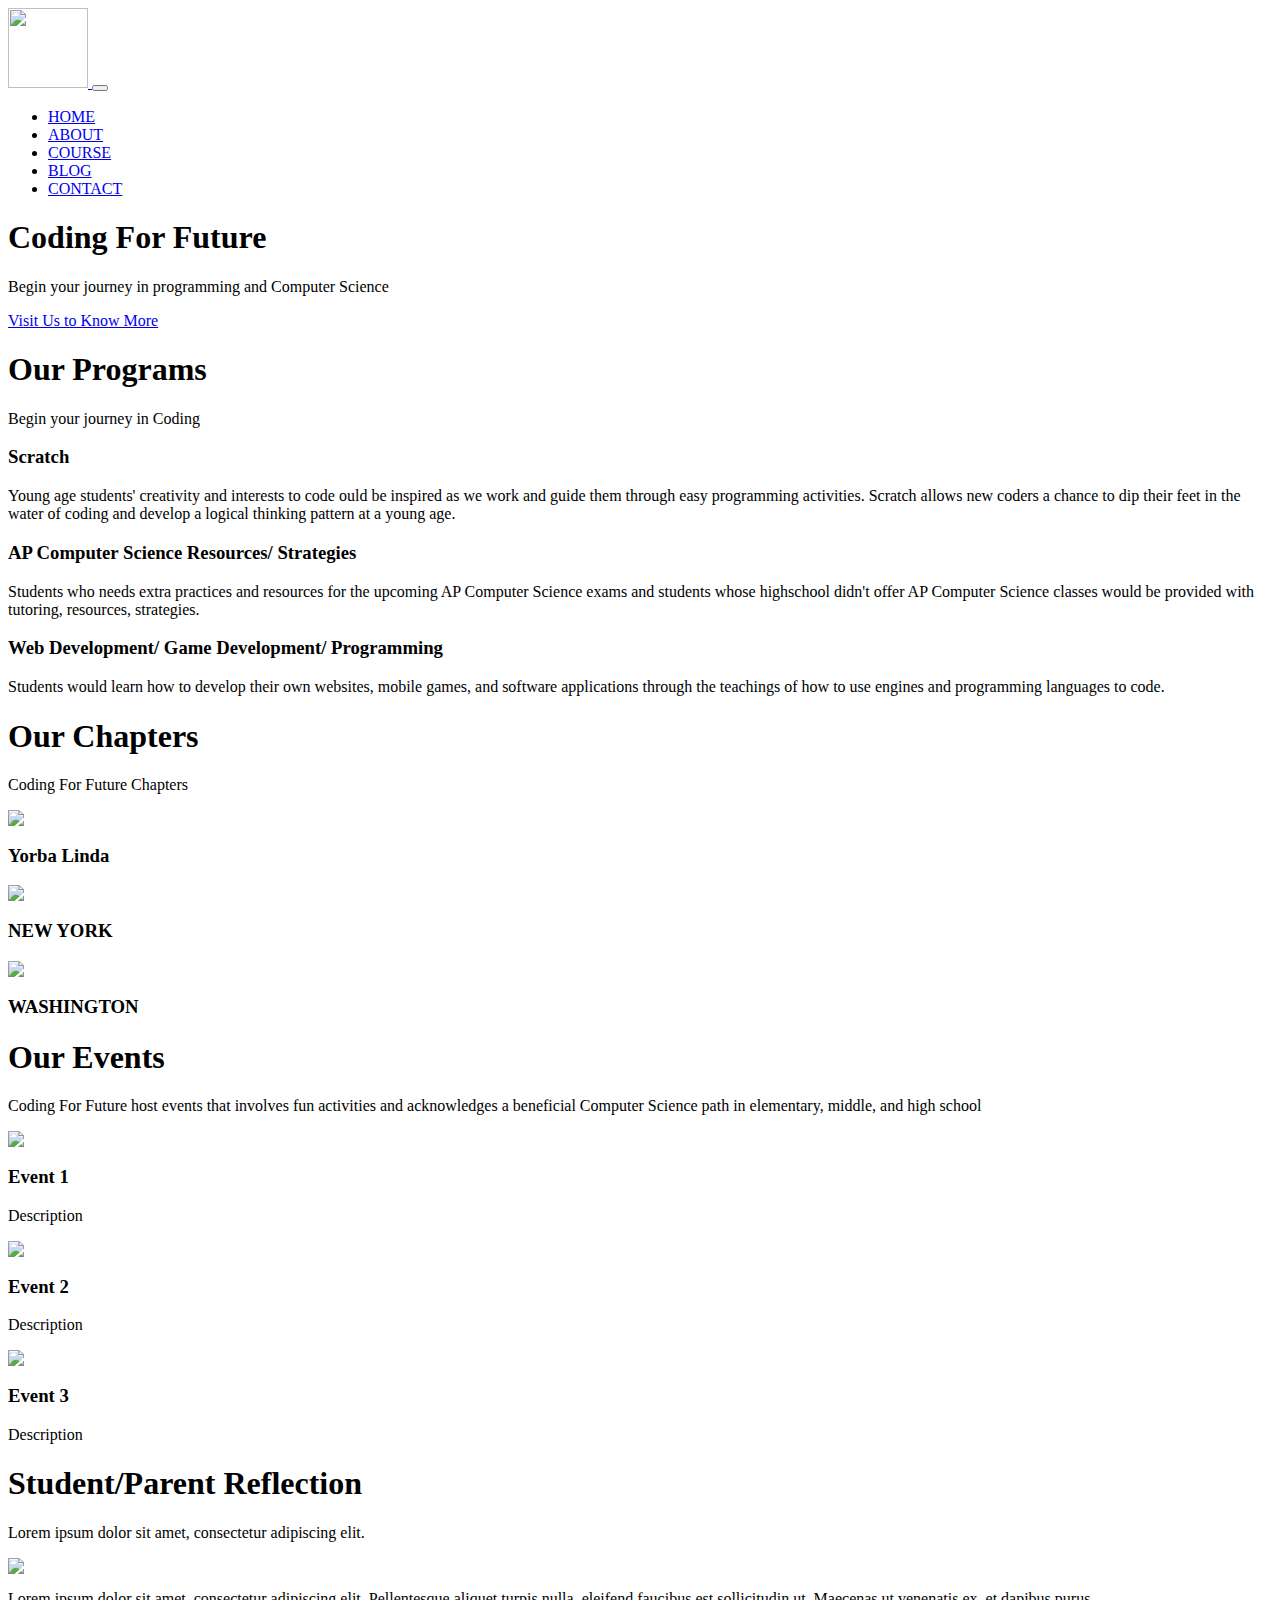
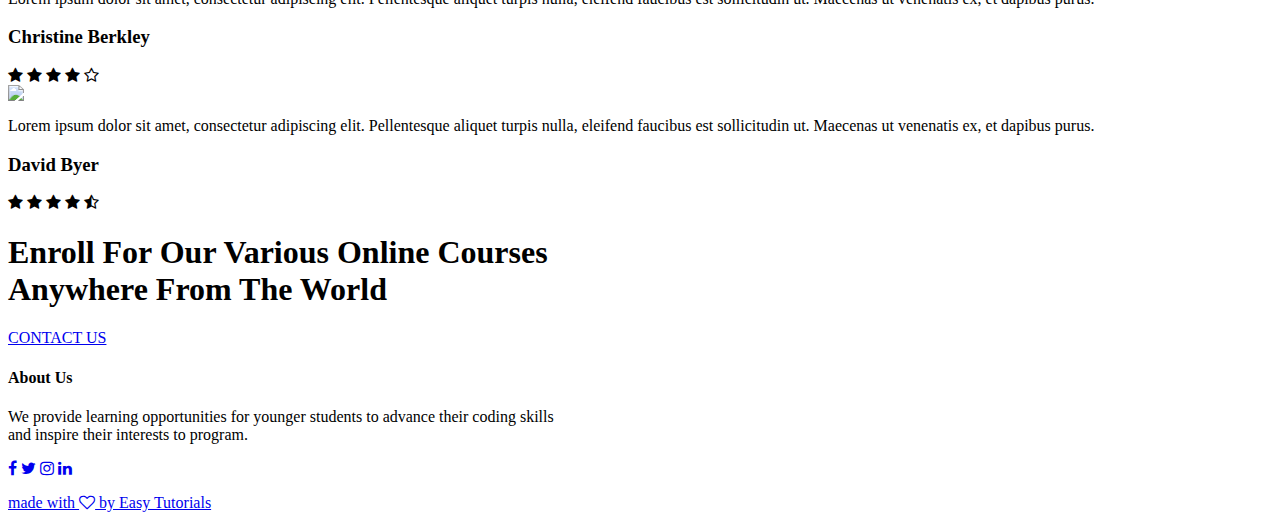
==== index.html @ 21a18686 "Update index.html" ====
<html>
<head>
    <meta content="width=device-width, initial-scale=1.0" name="viewport">
    <title>Coding For Future Main Page</title>
    <link href="../css/style.css" rel="stylesheet">
    <link href="https://fonts.googleapis.com/css?family=Poppins:100,200,300,400,600,700&display=swap" rel="stylesheet">
    <link href="https://stackpath.bootstrapcdn.com/font-awesome/4.7.0/css/font-awesome.min.css" rel="stylesheet">
    <link crossorigin="anonymous" href="https://cdn.jsdelivr.net/npm/bootstrap@5.3.0-alpha1/dist/css/bootstrap.min.css"
          integrity="sha384-GLhlTQ8iRABdZLl6O3oVMWSktQOp6b7In1Zl3/Jr59b6EGGoI1aFkw7cmDA6j6gD" rel="stylesheet">
</head>
<header>
    <div class="container-fluid">
        <nav class="navbar navbar-expand-md px-3 fixed-top bg-light">
            <a class="navbar-brand" href="index.html">
                <img class="img-fluid" src="../images/logo.png" style="width: 5rem;">
            </a>
            <button class="navbar-toggler navbar-light" data-bs-target="#main-navigation" data-bs-toggle="collapse"
                    type="button">
                <span class="navbar-toggler-icon "></span>
            </button>
            <div class="collapse navbar-collapse" id="main-navigation">
                <ul class="navbar-nav ms-auto">
                    <li class="nav-item px-3"><a class="nav-link" href="index.html">HOME</a></li>
                    <li class="nav-item px-3"><a class="nav-link" href="about.html">ABOUT</a></li>
                    <li class="nav-item px-3"><a class="nav-link" href="course.html">COURSE</a></li>
                    <li class="nav-item px-3"><a class="nav-link" href="blog.html">BLOG</a></li>
                    <li class="nav-item px-3"><a class="nav-link" href="contact.html">CONTACT</a></li>
                </ul>
            </div>
        </nav>
    </div>
</header>
<header class="masthead" id="mainmast">
    <div class="container-fluid h-100 bg-transparent text-light">
        <div class="row h-100 align-items-center">
            <div class="col text-center">
                <h1>Coding For Future</h1>
                <p class="lead text-light">Begin your journey in programming and Computer Science</p>
                <a class="hero-btn" href="contact.html">Visit Us to Know More</a>
            </div>
        </div>
        <a class="row down-arrow align-items-center" href="#about"></a>
    </div>
</header>
<body>

<!---------- course ----------->

<section class="course">
    <h1>Our Programs</h1>
    <p>Begin your journey in Coding</p>
    <div class="container-fluid">
        <div class="row g-4">
            <div class="col-12 col-md-4 p-4 course-col rounded">
                <h3>Scratch</h3>
                <p>Young age students' creativity and interests to code ould be inspired as we work and guide them
                    through
                    easy programming activities. Scratch allows new coders a chance to dip their feet in the water of
                    coding
                    and develop a logical thinking pattern at a young age.</p>
            </div>
            <div class="col-12 col-md-4 p-4 course-col rounded">
                <h3>AP Computer Science Resources/ Strategies</h3>
                <p>Students who needs extra practices and resources for the upcoming AP Computer Science exams and
                    students
                    whose highschool didn't offer AP Computer Science classes would be provided with tutoring,
                    resources,
                    strategies. </p>
            </div>
            <div class="col-12 col-md-4 p-4 course-col rounded">
                <h3>Web Development/ Game Development/ Programming</h3>
                <p>Students would learn how to develop their own websites, mobile games, and software applications
                    through
                    the teachings of how to use engines and programming languages to code. </p>
            </div>
        </div>
    </div>
</section>

<!---------- campus ---------->

<section class="campus">
    <h1>Our Chapters</h1>
    <p>Coding For Future Chapters</p>
    <div class="row">
        <div class="campus-col">
            <img src="../images/YorbaLinda.jpg">
            <div class="layer">
                <h3>Yorba Linda</h3>
            </div>
        </div>
        <div class="campus-col">
            <img src="../images/newyork.png">
            <div class="layer">
                <h3>NEW YORK</h3>
            </div>
        </div>
        <div class="campus-col">
            <img src="../images/washington.png">
            <div class="layer">
                <h3>WASHINGTON</h3>
            </div>
        </div>

    </div>
</section>

<!---------- Facilities ---------->

<section class="facility">
    <h1>Our Events</h1>
    <p>Coding For Future host events that involves fun activities and acknowledges a beneficial Computer Science path in
        elementary, middle, and high school </p>
    <div class="row">
        <div class="facility-col">
            <img src="../images/library.png">
            <h3>Event 1</h3>
            <p>Description</p>
        </div>
        <div class="facility-col">
            <img src="../images/basketball.png">
            <h3>Event 2</h3>
            <p>Description</p>
        </div>
        <div class="facility-col">
            <img src="../images/cafeteria.png">
            <h3>Event 3</h3>
            <p>Description</p>
        </div>
    </div>
</section>


<!---------- testimonials ---------->

<section class="testimonials">
    <h1>Student/Parent Reflection</h1>
    <p>Lorem ipsum dolor sit amet, consectetur adipiscing elit.</p>
    <div class="row">
        <div class="testimonial-col">
            <img src="../images/user1.jpg">
            <div>
                <p>Lorem ipsum dolor sit amet, consectetur adipiscing elit. Pellentesque aliquet turpis nulla, eleifend
                    faucibus est sollicitudin ut. Maecenas ut venenatis ex, et dapibus purus.</p>
                <h3>Christine Berkley</h3>
                <i class="fa fa-star"></i>
                <i class="fa fa-star"></i>
                <i class="fa fa-star"></i>
                <i class="fa fa-star"></i>
                <i class="fa fa-star-o"></i>
            </div>
        </div>
        <div class="testimonial-col">
            <img src="../images/user2.jpg">
            <div>
                <p>Lorem ipsum dolor sit amet, consectetur adipiscing elit. Pellentesque aliquet turpis nulla, eleifend
                    faucibus est sollicitudin ut. Maecenas ut venenatis ex, et dapibus purus.</p>
                <h3>David Byer</h3>
                <i class="fa fa-star"></i>
                <i class="fa fa-star"></i>
                <i class="fa fa-star"></i>
                <i class="fa fa-star"></i>
                <i class="fa fa-star-half-o"></i>
            </div>
        </div>

    </div>
</section>

<!------ Call To Action ------>

<section class="cta">

    <h1>Enroll For Our Various Online Courses<br>Anywhere From The World</h1>
    <a class="hero-btn" href="contact.html">CONTACT US</a>

</section>

<!-------- footer ---------->

<section class="footer">
    <h4>About Us</h4>
    <p>We provide learning opportunities for younger students to advance their coding skills<br> and inspire their
        interests to program.</p>
    <div class="icons">
        <a href="https://www.youtube.com/c/EasyTutorialsVideo?sub_confirmation=1"><i class="fa fa-facebook"></i></a>
        <a href="https://www.youtube.com/c/EasyTutorialsVideo?sub_confirmation=1"><i class="fa fa-twitter"></i></a>
        <a href="https://www.youtube.com/c/EasyTutorialsVideo?sub_confirmation=1"><i class="fa fa-instagram"></i></a>
        <a href="https://www.youtube.com/c/EasyTutorialsVideo?sub_confirmation=1"><i class="fa fa-linkedin"></i></a>

    </div>
    <a class="footer-link" href="https://www.youtube.com/c/EasyTutorialsVideo?sub_confirmation=1"><p>made with <i
            class="fa fa-heart-o"></i> by Easy Tutorials</p></a>
</section>


<!----JavaScript for toggle menu---->
<script>
    var navLinks = document.getElementById("navLinks");

    function showMenu() {
        navLinks.style.right = "0";
    }

    function hideMenu() {
        navLinks.style.right = "-200px";
    }
</script>

</body>
</html>
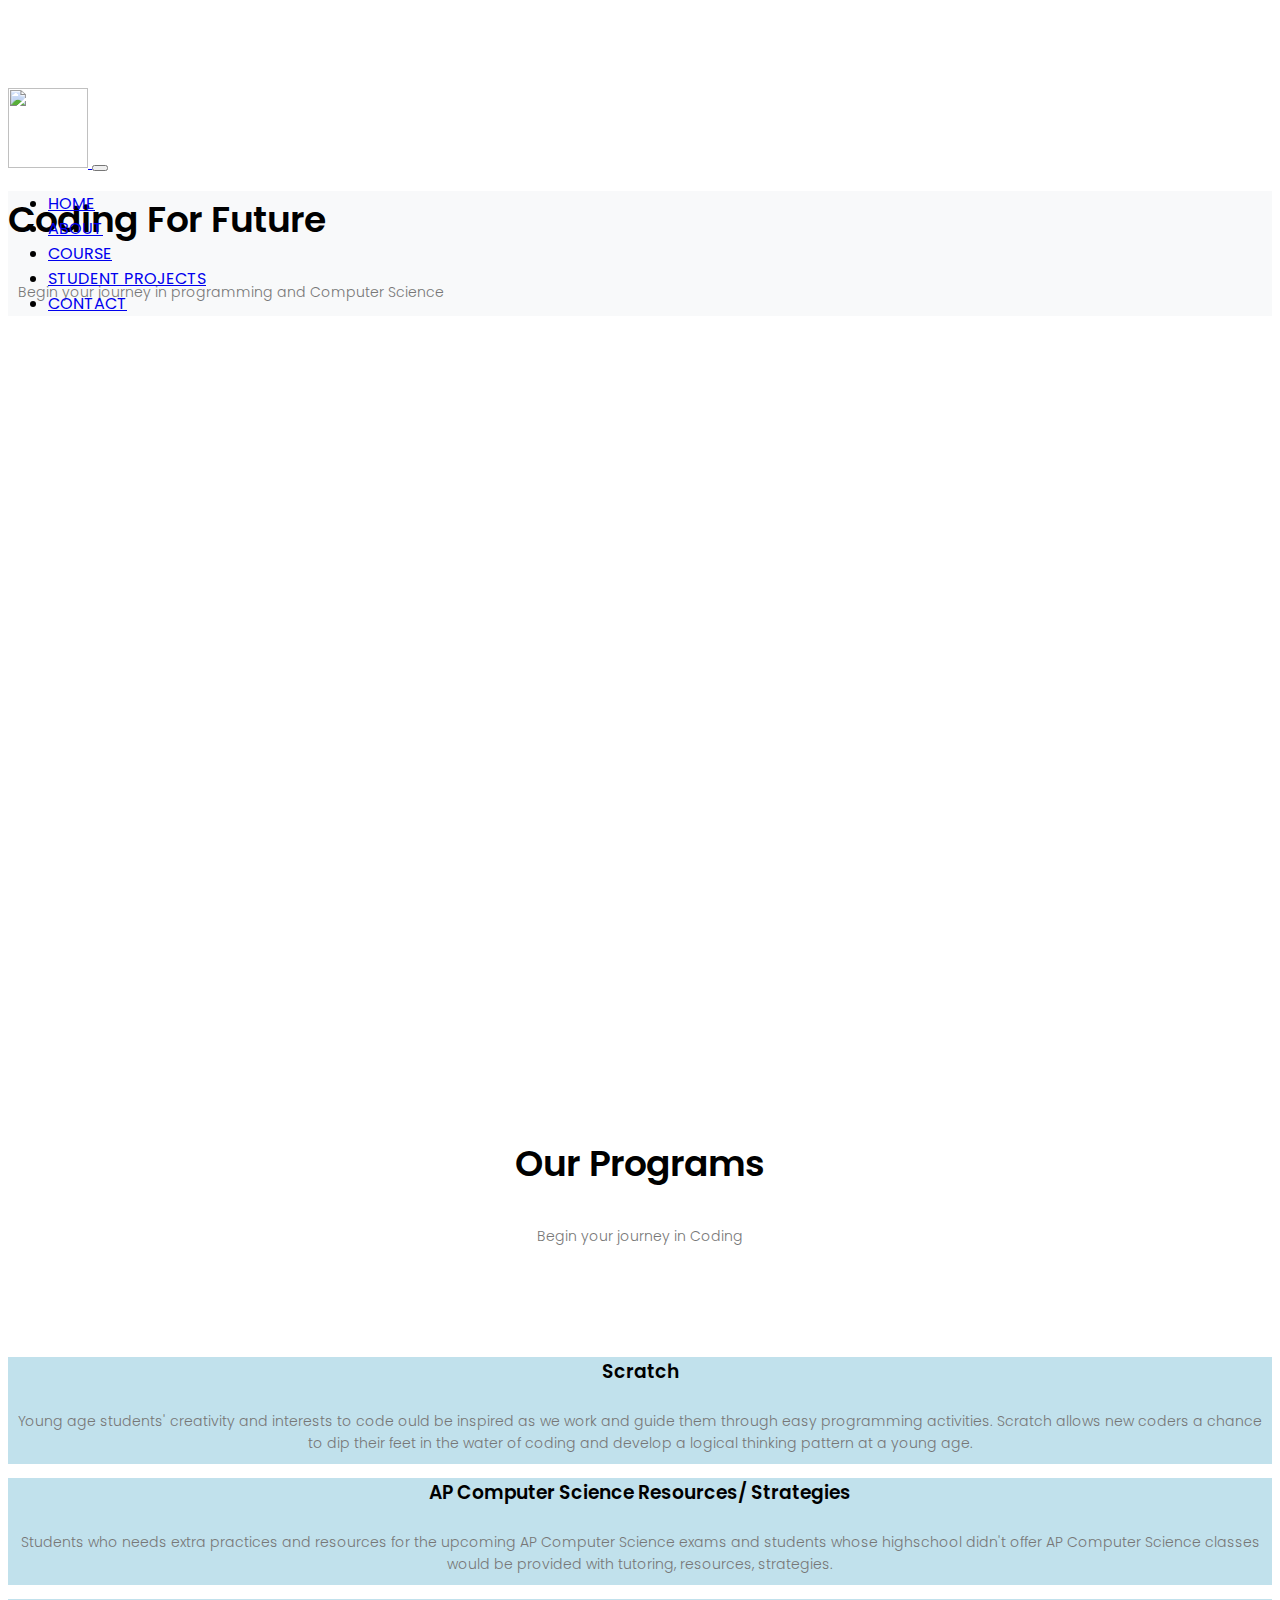
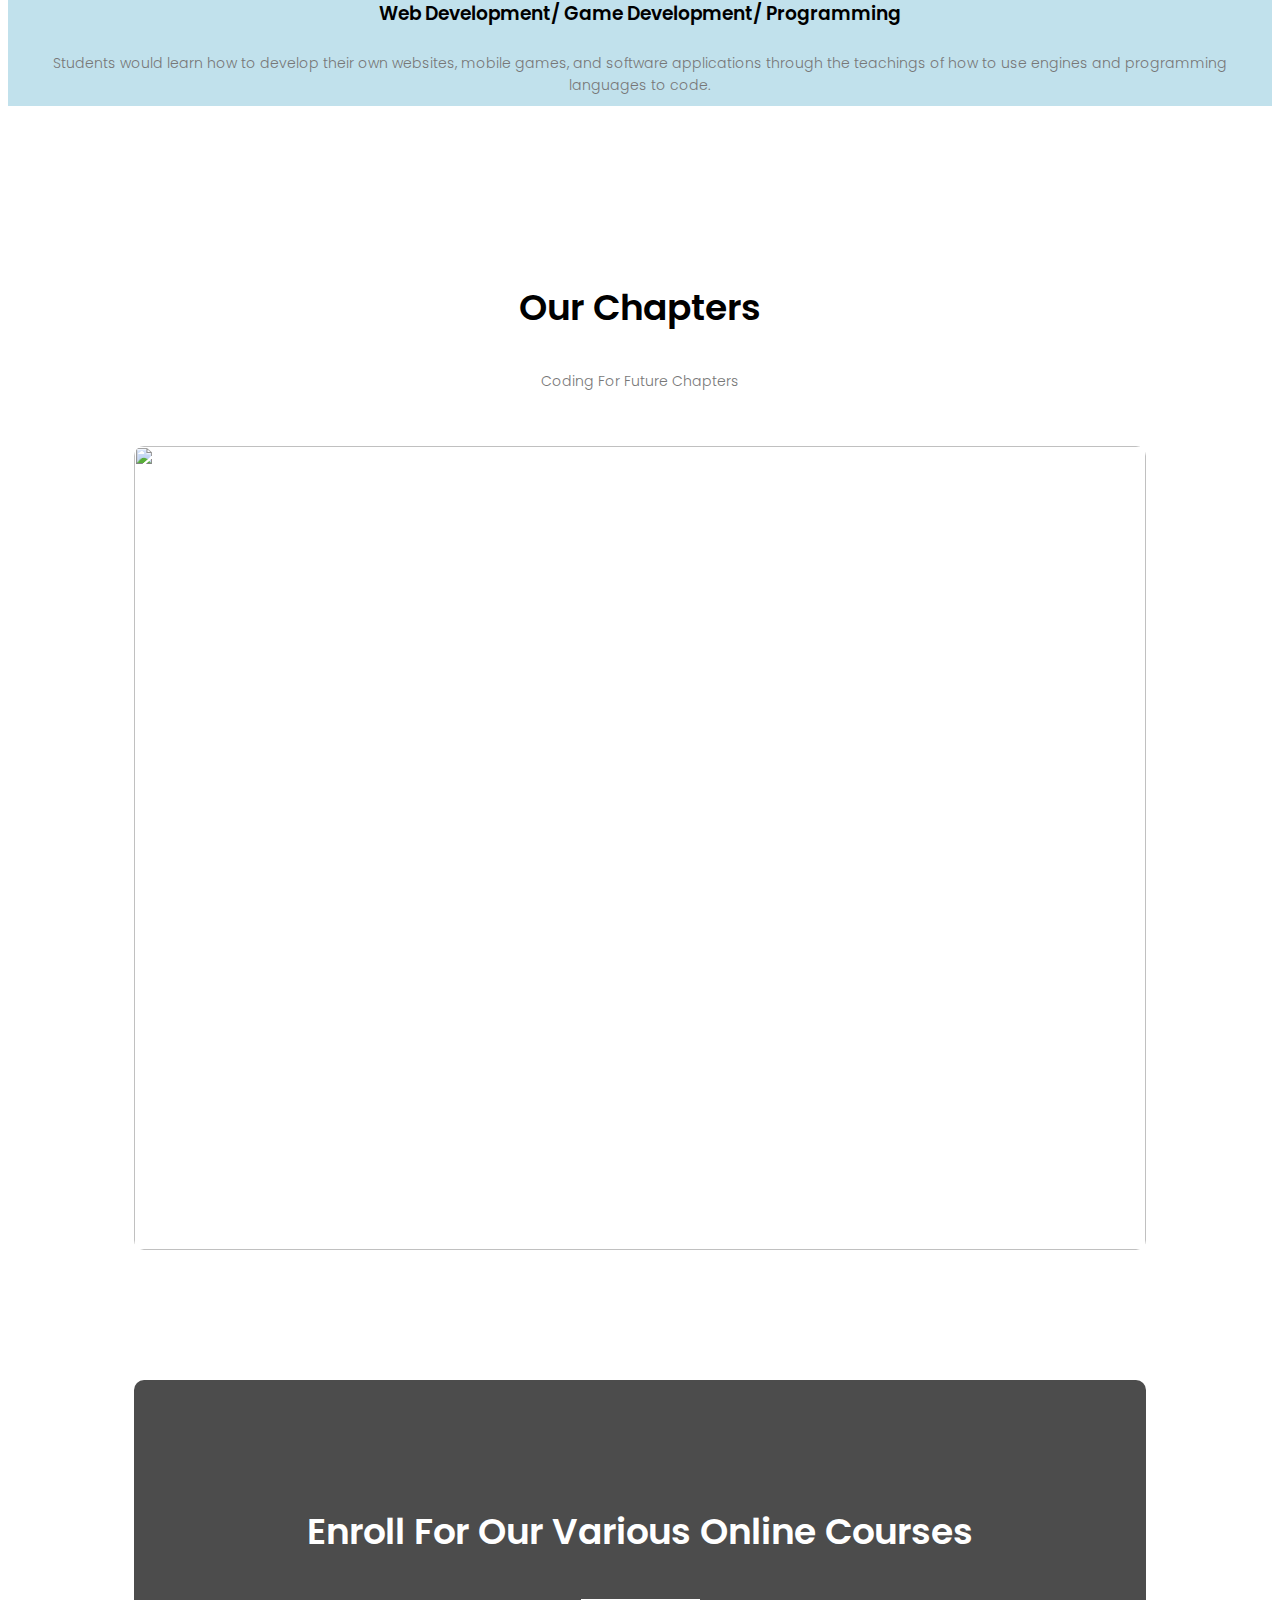
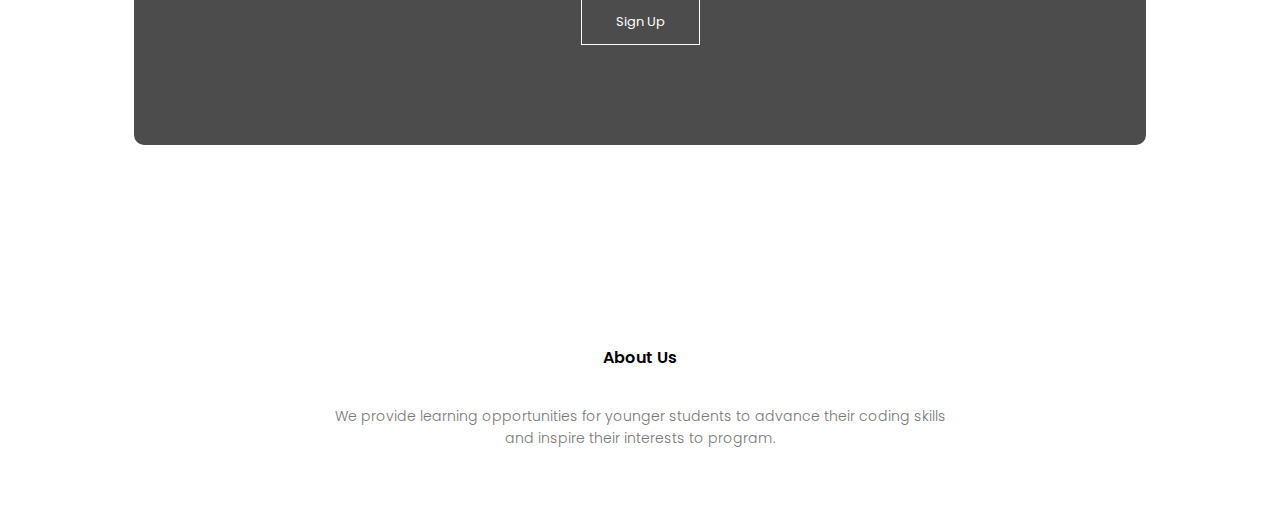
==== commit c522fcdc: "Fixed a few key issues, still couldn't fix course columns gap not working" ====
--- a/index.html
+++ b/index.html
@@ -1,8 +1,8 @@
 <html>
 <head>
     <meta content="width=device-width, initial-scale=1.0" name="viewport">
-    <title>Coding For Future Main Page</title>
-    <link href="../css/style.css" rel="stylesheet">
+    <title>Coding For Future - Main Page</title>
+    <link href="css/style.css" rel="stylesheet">
     <link href="https://fonts.googleapis.com/css?family=Poppins:100,200,300,400,600,700&display=swap" rel="stylesheet">
     <link href="https://stackpath.bootstrapcdn.com/font-awesome/4.7.0/css/font-awesome.min.css" rel="stylesheet">
     <link crossorigin="anonymous" href="https://cdn.jsdelivr.net/npm/bootstrap@5.3.0-alpha1/dist/css/bootstrap.min.css"
@@ -23,7 +23,7 @@
                     <li class="nav-item px-3"><a class="nav-link" href="index.html">HOME</a></li>
                     <li class="nav-item px-3"><a class="nav-link" href="about.html">ABOUT</a></li>
                     <li class="nav-item px-3"><a class="nav-link" href="course.html">COURSE</a></li>
-                    <li class="nav-item px-3"><a class="nav-link" href="blog.html">BLOG</a></li>
+                    <li class="nav-item px-3"><a class="nav-link" href="projects.html">STUDENT PROJECTS</a></li>
                     <li class="nav-item px-3"><a class="nav-link" href="contact.html">CONTACT</a></li>
                 </ul>
             </div>
@@ -49,7 +49,7 @@
 <section class="course">
     <h1>Our Programs</h1>
     <p>Begin your journey in Coding</p>
-    <div class="container-fluid">
+    <div class="container">
         <div class="row g-4">
             <div class="col-12 col-md-4 p-4 course-col rounded">
                 <h3>Scratch</h3>
@@ -84,22 +84,17 @@
     <p>Coding For Future Chapters</p>
     <div class="row">
         <div class="campus-col">
+
+
+        </div>
+        <div class="campus-col">
             <img src="../images/YorbaLinda.jpg">
             <div class="layer">
                 <h3>Yorba Linda</h3>
             </div>
         </div>
         <div class="campus-col">
-            <img src="../images/newyork.png">
-            <div class="layer">
-                <h3>NEW YORK</h3>
-            </div>
-        </div>
-        <div class="campus-col">
-            <img src="../images/washington.png">
-            <div class="layer">
-                <h3>WASHINGTON</h3>
-            </div>
+
         </div>
 
     </div>
@@ -107,90 +102,32 @@
 
 <!---------- Facilities ---------->
 
-<section class="facility">
-    <h1>Our Events</h1>
-    <p>Coding For Future host events that involves fun activities and acknowledges a beneficial Computer Science path in
-        elementary, middle, and high school </p>
-    <div class="row">
-        <div class="facility-col">
-            <img src="../images/library.png">
-            <h3>Event 1</h3>
-            <p>Description</p>
-        </div>
-        <div class="facility-col">
-            <img src="../images/basketball.png">
-            <h3>Event 2</h3>
-            <p>Description</p>
-        </div>
-        <div class="facility-col">
-            <img src="../images/cafeteria.png">
-            <h3>Event 3</h3>
-            <p>Description</p>
-        </div>
-    </div>
-</section>
-
-
-<!---------- testimonials ---------->
-
-<section class="testimonials">
-    <h1>Student/Parent Reflection</h1>
-    <p>Lorem ipsum dolor sit amet, consectetur adipiscing elit.</p>
-    <div class="row">
-        <div class="testimonial-col">
-            <img src="../images/user1.jpg">
-            <div>
-                <p>Lorem ipsum dolor sit amet, consectetur adipiscing elit. Pellentesque aliquet turpis nulla, eleifend
-                    faucibus est sollicitudin ut. Maecenas ut venenatis ex, et dapibus purus.</p>
-                <h3>Christine Berkley</h3>
-                <i class="fa fa-star"></i>
-                <i class="fa fa-star"></i>
-                <i class="fa fa-star"></i>
-                <i class="fa fa-star"></i>
-                <i class="fa fa-star-o"></i>
-            </div>
-        </div>
-        <div class="testimonial-col">
-            <img src="../images/user2.jpg">
-            <div>
-                <p>Lorem ipsum dolor sit amet, consectetur adipiscing elit. Pellentesque aliquet turpis nulla, eleifend
-                    faucibus est sollicitudin ut. Maecenas ut venenatis ex, et dapibus purus.</p>
-                <h3>David Byer</h3>
-                <i class="fa fa-star"></i>
-                <i class="fa fa-star"></i>
-                <i class="fa fa-star"></i>
-                <i class="fa fa-star"></i>
-                <i class="fa fa-star-half-o"></i>
-            </div>
-        </div>
-
-    </div>
-</section>
 
 <!------ Call To Action ------>
 
 <section class="cta">
 
-    <h1>Enroll For Our Various Online Courses<br>Anywhere From The World</h1>
-    <a class="hero-btn" href="contact.html">CONTACT US</a>
+    <h1>Enroll For Our Various Online Courses</h1>
+    <a class="hero-btn" href="course.html">Sign Up</a>
 
 </section>
 
 <!-------- footer ---------->
 
 <section class="footer">
-    <h4>About Us</h4>
+    <h4><br><br>About Us</h4>
     <p>We provide learning opportunities for younger students to advance their coding skills<br> and inspire their
         interests to program.</p>
     <div class="icons">
-        <a href="https://www.youtube.com/c/EasyTutorialsVideo?sub_confirmation=1"><i class="fa fa-facebook"></i></a>
-        <a href="https://www.youtube.com/c/EasyTutorialsVideo?sub_confirmation=1"><i class="fa fa-twitter"></i></a>
-        <a href="https://www.youtube.com/c/EasyTutorialsVideo?sub_confirmation=1"><i class="fa fa-instagram"></i></a>
-        <a href="https://www.youtube.com/c/EasyTutorialsVideo?sub_confirmation=1"><i class="fa fa-linkedin"></i></a>
+        <a href="https://instagram.com/coding_for_future?igshid=YmMyMTA2M2Y=" target="_blank">
+            <ion-icon name="logo-instagram"></ion-icon>
+        </a>
+        <a href="https://www.linkedin.com/in/coding-for-future-2b9b69263/" target="_blank">
+            <ion-icon name="logo-linkedin"></ion-icon>
+        </a>
+    </div>
 
-    </div>
-    <a class="footer-link" href="https://www.youtube.com/c/EasyTutorialsVideo?sub_confirmation=1"><p>made with <i
-            class="fa fa-heart-o"></i> by Easy Tutorials</p></a>
+
 </section>
 
 
@@ -206,6 +143,10 @@
         navLinks.style.right = "-200px";
     }
 </script>
-
+<script src="https://unpkg.com/ionicons@5.5.2/dist/ionicons/ionicons.esm.js" type="module"></script>
+<script nomodule src="https://unpkg.com/ionicons@5.5.2/dist/ionicons/ionicons.js"></script>
+<script crossorigin="anonymous"
+        integrity="sha384-w76AqPfDkMBDXo30jS1Sgez6pr3x5MlQ1ZAGC+nuZB+EYdgRZgiwxhTBTkF7CXvN"
+        src="https://cdn.jsdelivr.net/npm/bootstrap@5.3.0-alpha1/dist/js/bootstrap.bundle.min.js"></script>
 </body>
 </html>
--- a/css/style.css
+++ b/css/style.css
@@ -0,0 +1,821 @@
+@import url('https://fonts.googleapis.com/css2?family=Poppins:wght@200;300;400;500;600&display=swap');
+
+* {
+    box-sizing: border-box;
+    font-family: 'Poppins', sans-serif;
+}
+
+.header {
+    min-height: 100vh;
+    width: 100%;
+    background-image: linear-gradient(rgba(4, 9, 30, 0.7), rgba(4, 9, 30, 0.7)), url(../images/cube.jpg);
+    background-position: center;
+    background-size: cover;
+    position: relative;
+    overflow: hidden;
+}
+
+body {
+    padding-top: 5rem;
+}
+
+.navbar {
+    height: 5rem;
+}
+
+.navbar-collapse {
+    background-color: #f8f9fa;
+}
+
+.navbar .navbar-nav .nav-item {
+    position: relative;
+}
+
+@media (min-width: 768px) {
+    .navbar .navbar-nav .nav-item::after {
+        position: absolute;
+        left: 0;
+        right: 0;
+        margin: auto;
+        background-color: black;
+        width: 0;
+        content: "";
+        height: 4px;
+        transition: all 0.5s ease;
+    }
+
+    .navbar .navbar-nav .nav-item:hover::after {
+        width: 70%;
+    }
+}
+
+.masthead {
+    background-image: linear-gradient(rgba(4, 9, 30, 0.7), rgba(4, 9, 30, 0.7)), url(../images/smartphone.jpg);
+    background-attachment: fixed;
+    height: 50vh;
+    background-size: cover;
+    background-position: center;
+}
+
+#mainmast {
+    background-image: url('../images/cube.jpg');
+    background-attachment: fixed;
+    height: calc(100vh - 5rem);
+    background-size: cover;
+}
+
+
+.text-box {
+    width: 90%;
+    color: #fff;
+    position: absolute;
+    top: 50%;
+    left: 50%;
+    transform: translate(-50%, -50%);
+    text-align: center;
+}
+
+.text-box h1 {
+    font-size: 62px;
+}
+
+.text-box p {
+    margin: 20px 0 40px;
+    font-size: 14px;
+    color: #fff;
+}
+
+.hero-btn {
+    display: inline-block;
+    text-decoration: none;
+    color: #fff;
+    border: 1px solid #fff;
+    padding: 12px 34px;
+    font-size: 13px;
+    background: transparent;
+    position: relative;
+    cursor: pointer;
+    transition: 1s;
+}
+
+.hero-btn:hover {
+    border: 1px solid #89CFF0;
+    background: #89CFF0;
+}
+
+
+/*@media (max-width: 700px) {*/
+/*    .nav-links ul li {*/
+/*        display: block;*/
+/*    }*/
+
+/*    .nav-links {*/
+/*        position: fixed;*/
+/*        background: #c1e1ec;*/
+/*        height: 100vh;*/
+/*        width: 200px;*/
+/*        top: 0;*/
+/*        right: -200px;*/
+/*        text-align: left;*/
+/*        z-index: 2;*/
+/*        transition: 0.5s;*/
+/*    }*/
+
+/*    .nav-links ul {*/
+/*        padding: 30px;*/
+/*    }*/
+
+/*    nav .fa {*/
+/*        display: block;*/
+/*        color: #fff;*/
+/*        margin: 10px;*/
+/*        font-size: 22px;*/
+/*        cursor: pointer;*/
+/*    }*/
+
+/*    .text-box h1 {*/
+/*        font-size: 20px;*/
+/*    }*/
+/*}*/
+
+/*---------- course --------*/
+
+.signup-button button {
+    display: flex;
+    align-items: center;
+    justify-content: center;
+    height: 45px;
+    max-width: 200px;
+    width: 100%;
+    border: none;
+    outline: none;
+    color: #fff;
+    border-radius: 5px;
+    margin: 25px 0;
+    background-color: #4070f4;
+    transition: all 0.3s linear;
+    cursor: pointer;
+}
+
+.course {
+    text-align: center;padding-top: 100px;
+}
+
+h1 {
+    font-size: 36px;
+    font-weight: 600;
+}
+
+p {
+    color: #777;
+    font-size: 14px;
+    font-weight: 300;
+    line-height: 22px;
+    padding: 10px;
+}
+
+.course-col {
+    background: #c1e1ec;
+    transition: .5s;
+}
+
+h3 {
+    text-align: center;
+    font-weight: 600;
+    margin: 10px 0;
+}
+
+.course-col:hover {
+    box-shadow: 0 0 20px 0px rgba(137, 207, 240, 1);
+
+}
+
+.signup {
+    margin-top: -100%;
+    margin-bottom: 100px auto;
+    margin-left: 100px auto;
+    margin-right: 100px auto;
+    margin: auto;
+    width: 80%;
+    background-position: center;
+    background-size: cover;
+    border-radius: 10px;
+    text-align: center;
+
+}
+
+.campus {
+    width: 80%;
+    margin: auto;
+    text-align: center;
+    padding-top: 50px;
+}
+
+.campus-col {
+    flex-basis: 32%;
+    border-radius: 10px;
+    margin-bottom: 30px;
+    position: relative;
+    overflow: hidden;
+}
+
+.campus-col img {
+    width: 100%;
+}
+
+.layer {
+    background: transparent;
+    height: 100%;
+    width: 100%;
+    top: 0;
+    left: 0;
+    position: absolute;
+    transition: .5s;
+}
+
+.layer:hover {
+    background: #c1e1ec;
+}
+
+.layer h3 {
+    width: 100%;
+    font-weight: 500;
+    color: #fff;
+    font-size: 26px;
+    bottom: 0;
+    left: 50%;
+    transform: translateX(-50%);
+    position: absolute;
+    opacity: 0;
+    transition: .5s;
+}
+
+.layer:hover h3 {
+    bottom: 49%;
+    opacity: 1;
+}
+
+/*-------------- Facilities ----------------*/
+
+.facility {
+    width: 80%;
+    margin: auto;
+    text-align: center;
+    padding-top: 100px;
+}
+
+.facility-col {
+    flex-basis: 31%;
+    border-radius: 10px;
+    margin-bottom: 5%;
+    text-align: left;
+}
+
+.facility-col img {
+    width: 100%;
+    border-radius: 10px;
+}
+
+.facility-col p {
+    padding: 0;
+}
+
+.facility-col h3 {
+    margin-top: 16px;
+    margin-bottom: 15px;
+    text-align: left;
+}
+
+/*---------------- testimonials ------------------*/
+
+.testimonials {
+    width: 80%;
+    margin: auto;
+    padding-top: 100px;
+    text-align: center;
+}
+
+.testimonial-col {
+    flex-basis: 44%;
+    border-radius: 10px;
+    margin-bottom: 5%;
+    text-align: left;
+    background: #c1e1ec;
+    padding: 25px;
+    cursor: pointer;
+    display: flex;
+}
+
+.testimonial-col img {
+    height: 40px;
+    margin-left: 5px;
+    margin-right: 30px;
+    border-radius: 50%;
+}
+
+.testimonial-col p {
+    padding: 0;
+}
+
+.testimonial-col h3 {
+    margin-top: 15px;
+    text-align: left;
+}
+
+.testimonial-col .fa {
+    color: #f44336;
+}
+
+@media (max-width: 700px) {
+    .testimonial-col img {
+        margin-left: 0px;
+        margin-right: 15px;
+    }
+}
+
+/*-------- Call To Action ----------*/
+
+
+.cta {
+    margin: 100px auto;
+    width: 80%;
+    background-image: linear-gradient(rgba(0, 0, 0, 0.7), rgba(0, 0, 0, 0.7)), url(../images/menger.jpg);
+    background-position: center;
+    background-size: cover;
+    border-radius: 10px;
+    text-align: center;
+    padding: 100px 0;
+}
+
+.cta h1 {
+    color: #fff;
+    margin-bottom: 40px;
+    padding: 0;
+}
+
+@media (max-width: 700px) {
+    .cta h1 {
+        font-size: 24px;
+    }
+}
+
+/*--------------Footer---------------*/
+
+.footer {
+    width: 100%;
+    text-align: center;
+    padding: 30px 0;
+}
+
+.footer h4 {
+    margin-bottom: 25px;
+    margin-top: 20px;
+    font-weight: 600;
+}
+
+.icons .fa {
+    color: #f44336;
+    margin: 0 13px;
+    cursor: pointer;
+    padding: 18px 0;
+}
+
+.fa-heart-o {
+    color: #f44336;
+}
+
+
+/*--------------- About Us Page --------------*/
+
+
+.sub-header {
+    height: 50vh;
+    width: 100%;
+    background-image: linear-gradient(rgba(4, 9, 30, 0.7), rgba(4, 9, 30, 0.7)), url(../images/smartphone.jpg);
+    background-position: center;
+    background-size: cover;
+    text-align: center;
+    color: #fff;
+}
+
+.sub-header h1 {
+    margin-top: 100px;
+}
+
+.about-us {
+    width: 80%;
+    margin: auto;
+    padding-top: 80px;
+    padding-bottom: 50px;
+}
+
+.about-col {
+    flex-basis: 48%;
+    padding: 30px 2px;
+}
+
+.about-col h1 {
+    padding-top: 0;
+}
+
+.about-col p {
+    padding: 15px 0 25px;
+}
+
+.hero-btn.red-btn {
+    border: 1px solid #f44336;
+    background: transparent;
+    color: #f44336;
+}
+
+.hero-btn.red-btn:hover {
+    border: 1px solid #f44336;
+    background: #f44336;
+    color: #fff;
+}
+
+.hero-btn.red-btn::after {
+    background: #f44336;
+}
+
+.hero-btn.red-btn::before {
+    background: #f44336;
+}
+
+.content-image {
+    flex-basis: 50%;
+}
+
+.about-col img {
+    width: 100%;
+}
+
+body {
+    padding-top: 5rem;
+}
+
+.masthead {
+    background-image: linear-gradient(rgba(4, 9, 30, 0.7), rgba(4, 9, 30, 0.7)), url(../images/smartphone.jpg);
+    background-attachment: fixed;
+    height: 50vh;
+    background-size: cover;
+}
+
+/*---------- Blog Page -------------*/
+
+.blog-content {
+    width: 80%;
+    margin: auto;
+    padding: 60px 0;
+}
+
+.blog-left {
+    flex-basis: 65%;
+}
+
+.blog-right {
+    flex-basis: 32%;
+}
+
+.blog-left img {
+    width: 100%;
+}
+
+.blog-left h2 {
+    color: #222;
+    font-weight: 600;
+    margin: 30px 0;
+}
+
+.blog-left p {
+    color: #999;
+    padding: 5px;
+    font-size: 18px;
+}
+
+.blog-right h3 {
+    background: #c1e1ec;
+    color: #fff;
+    padding: 7px 0;
+    font-size: 16px;
+    margin-bottom: 20px;
+}
+
+.blog-right div {
+    display: flex;
+    align-items: center;
+    justify-content: space-between;
+    color: #555;
+    padding: 8px;
+    box-sizing: border-box;
+}
+
+.comment-box {
+    border: 1px solid #ccc;
+    margin: 50px 0;
+    padding: 10px 20px;
+}
+
+.comment-box h3 {
+    text-align: left;
+}
+
+.comment-form input, .comment-form textarea {
+    width: 100%;
+    padding: 10px;
+    margin: 15px 0;
+    box-sizing: border-box;
+    border: none;
+    outline: none;
+    background: #f0f0f0;
+}
+
+.comment-form button {
+    margin: 10px 0;
+}
+
+
+@media (max-width: 700px) {
+    .sub-header h1 {
+        font-size: 24px;
+    }
+}
+
+
+.blog-col img {
+    width: 450px;
+}
+
+
+.comment-box {
+    border: 1px solid #ccc;
+    margin: 50px 0;
+    padding: 10px 20px;
+}
+
+.comment-box h3 {
+    text-align: left;
+}
+
+.comment-form input, .comment-form textarea {
+    width: 100%;
+    padding: 10px;
+    margin: 15px 0;
+    box-sizing: border-box;
+    border: none;
+    outline: none;
+    background: #f0f0f0;
+}
+
+.comment-form button {
+    margin: 10px 0;
+}
+
+
+@media (max-width: 700px) {
+    .sub-header h1 {
+        font-size: 24px;
+    }
+}
+
+
+/*------- Contact Us Page ------------*/
+
+.location {
+    width: 80%;
+    margin: auto;
+    padding: 80px 0;
+}
+
+.location iframe {
+    width: 100%;
+}
+
+.contact-us {
+    width: 80%;
+    margin: auto;
+}
+
+.contact-col {
+    flex-basis: 48%;
+    margin-bottom: 30px;
+}
+
+.contact-col div {
+    display: flex;
+    align-items: center;
+    margin-bottom: 40px;
+}
+
+.contact-col div .fa {
+    font-size: 28px;
+    color: #f44336;
+    margin: 10px;
+    margin-right: 30px;
+}
+
+.contact-col div p {
+    padding: 0;
+}
+
+.contact-col div h5 {
+    font-size: 20px;
+    margin-bottom: 5px;
+    color: #555;
+    font-weight: 400;
+
+}
+
+.contact-col input, .contact-col textarea {
+    width: 100%;
+    padding: 15px;
+    margin-bottom: 17px;
+    outline: none;
+    border: 1px solid #ccc;
+}
+
+.footer-link {
+    text-decoration: none;
+    color: #777;
+}
+
+.project {
+    text-align: center;
+}
+
+
+.container {
+    width: 100%;
+    border-radius: 6px;
+    margin: 100px 0;
+    background-color: #fff;
+}
+
+.container header {
+    position: relative;
+    font-size: 20px;
+    font-weight: 600;
+    color: #333;
+}
+
+.container header::before {
+    content: "";
+    position: absolute;
+    left: 0;
+    bottom: -2px;
+    height: 3px;
+    width: 27px;
+    border-radius: 8px;
+    background-color: #4070f4;
+}
+
+.container form {
+    position: relative;
+    margin-top: 16px;
+    min-height: 490px;
+    background-color: #fff;
+    overflow: hidden;
+}
+
+.container form .form {
+    position: absolute;
+    background-color: #fff;
+    transition: 0.3s ease;
+}
+
+.container form .form.second {
+    opacity: 0;
+    pointer-events: none;
+    transform: translateX(100%);
+}
+
+form.secActive .form.second {
+    opacity: 1;
+    pointer-events: auto;
+    transform: translateX(0);
+}
+
+form.secActive .form.first {
+    opacity: 0;
+    pointer-events: none;
+    transform: translateX(-100%);
+}
+
+.container form .title {
+    display: block;
+    margin-bottom: 8px;
+    font-size: 16px;
+    font-weight: 500;
+    margin: 6px 0;
+    color: #333;
+}
+
+.container form .fields {
+    display: flex;
+    align-items: center;
+    justify-content: space-between;
+    flex-wrap: wrap;
+}
+
+form .fields .input-field {
+    display: flex;
+    width: calc(100% / 3 - 15px);
+    flex-direction: column;
+    margin: 4px 0;
+}
+
+.input-field label {
+    font-size: 12px;
+    font-weight: 500;
+    color: #2e2e2e;
+}
+
+.input-field input, select {
+    outline: none;
+    font-size: 14px;
+    font-weight: 400;
+    color: #333;
+    border-radius: 5px;
+    border: 1px solid #aaa;
+    padding: 0 15px;
+    height: 42px;
+    margin: 8px 0;
+}
+
+.input-field input :focus,
+.input-field select:focus {
+    box-shadow: 0 3px 6px rgba(0, 0, 0, 0.13);
+}
+
+.input-field select,
+.input-field input[type="date"] {
+    color: #707070;
+}
+
+.input-field input[type="date"]:valid {
+    color: #333;
+}
+
+.container form button, .backBtn {
+    display: flex;
+    align-items: center;
+    justify-content: center;
+    height: 45px;
+    max-width: 200px;
+    width: 100%;
+    border: none;
+    outline: none;
+    color: #fff;
+    border-radius: 5px;
+    margin: 25px 0;
+    background-color: #4070f4;
+    transition: all 0.3s linear;
+    cursor: pointer;
+}
+
+.container form .btnText {
+    font-size: 14px;
+    font-weight: 400;
+}
+
+form button:hover {
+    background-color: #265df2;
+}
+
+form button i,
+form .backBtn i {
+    margin: 0 6px;
+}
+
+form .backBtn i {
+    transform: rotate(180deg);
+}
+
+form .buttons {
+    display: flex;
+    align-items: center;
+}
+
+form .buttons button, .backBtn {
+    margin-right: 14px;
+}
+
+@media (max-width: 750px) {
+    .container form {
+        overflow-y: scroll;
+    }
+
+    .container form::-webkit-scrollbar {
+        display: none;
+    }
+
+    form .fields .input-field {
+        width: calc(100% / 2 - 15px);
+    }
+}
+
+@media (max-width: 550px) {
+    form .fields .input-field {
+        width: 100%;
+    }
+}
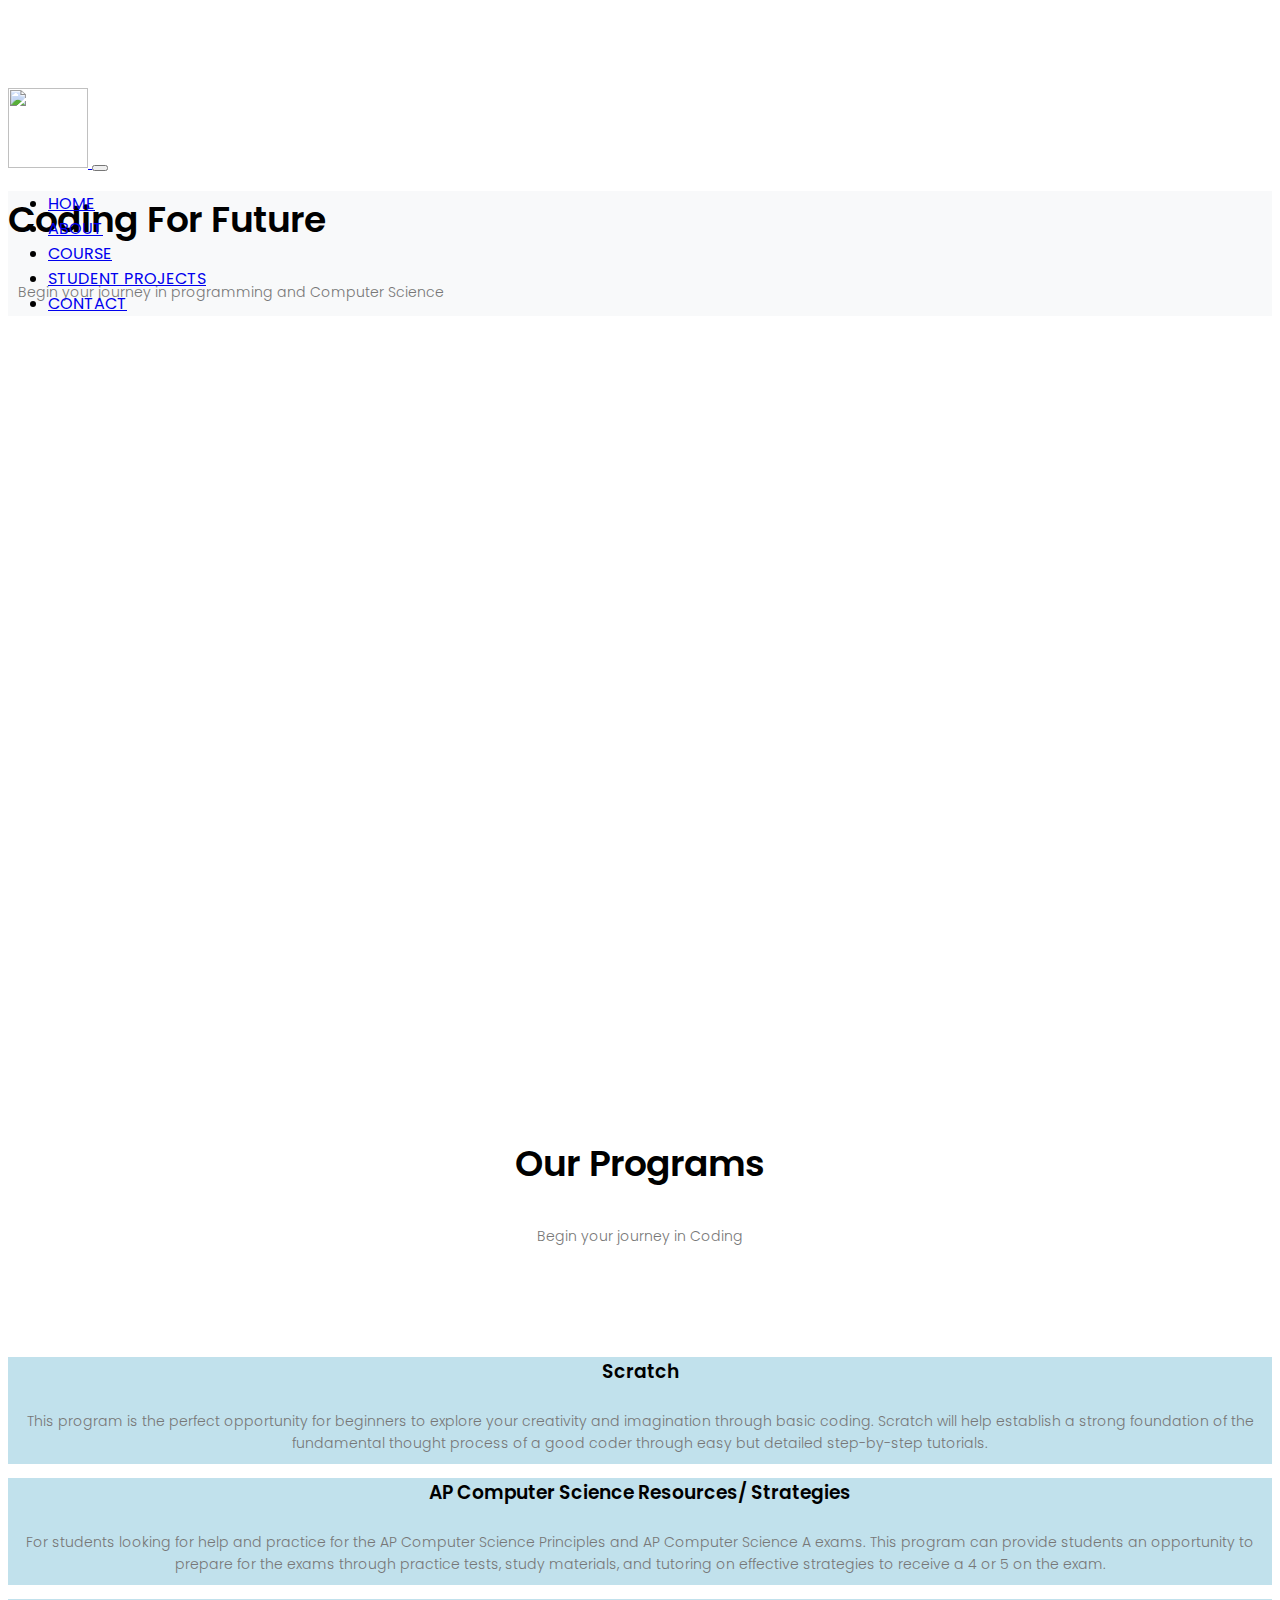
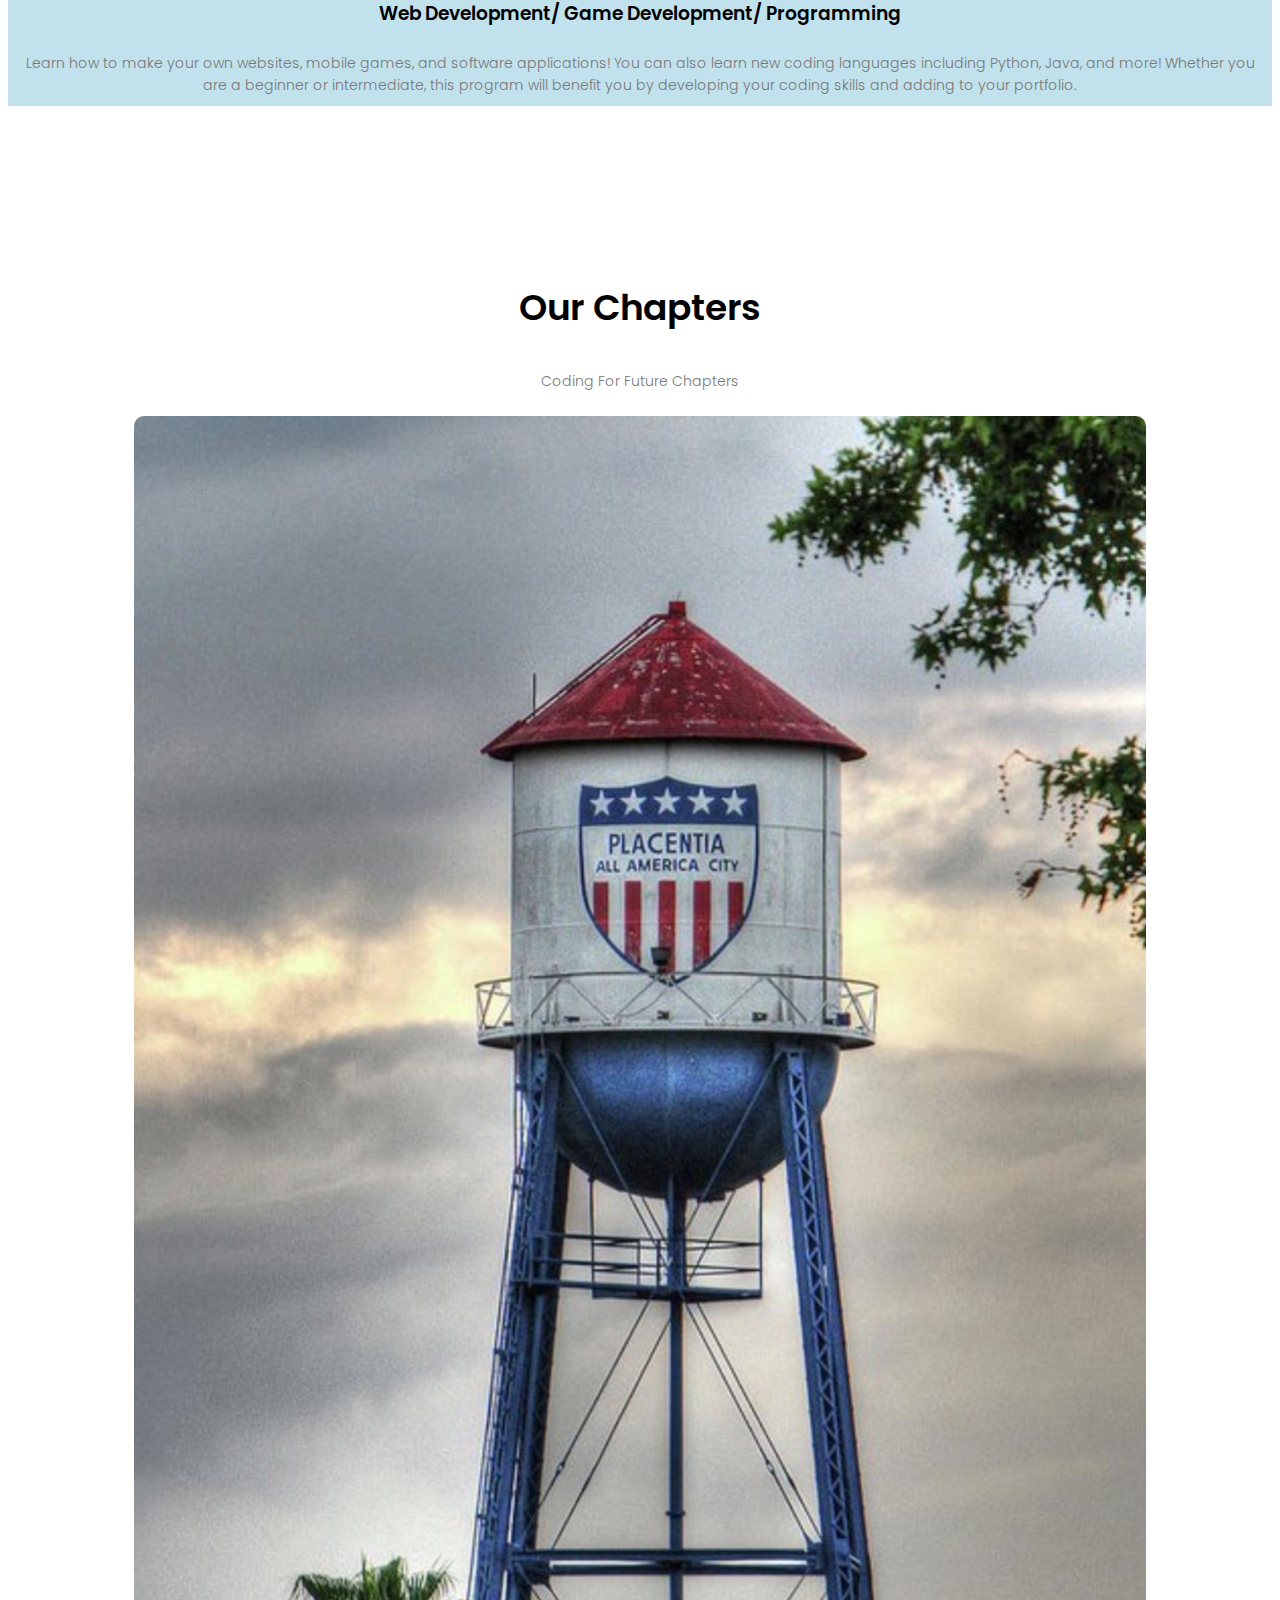
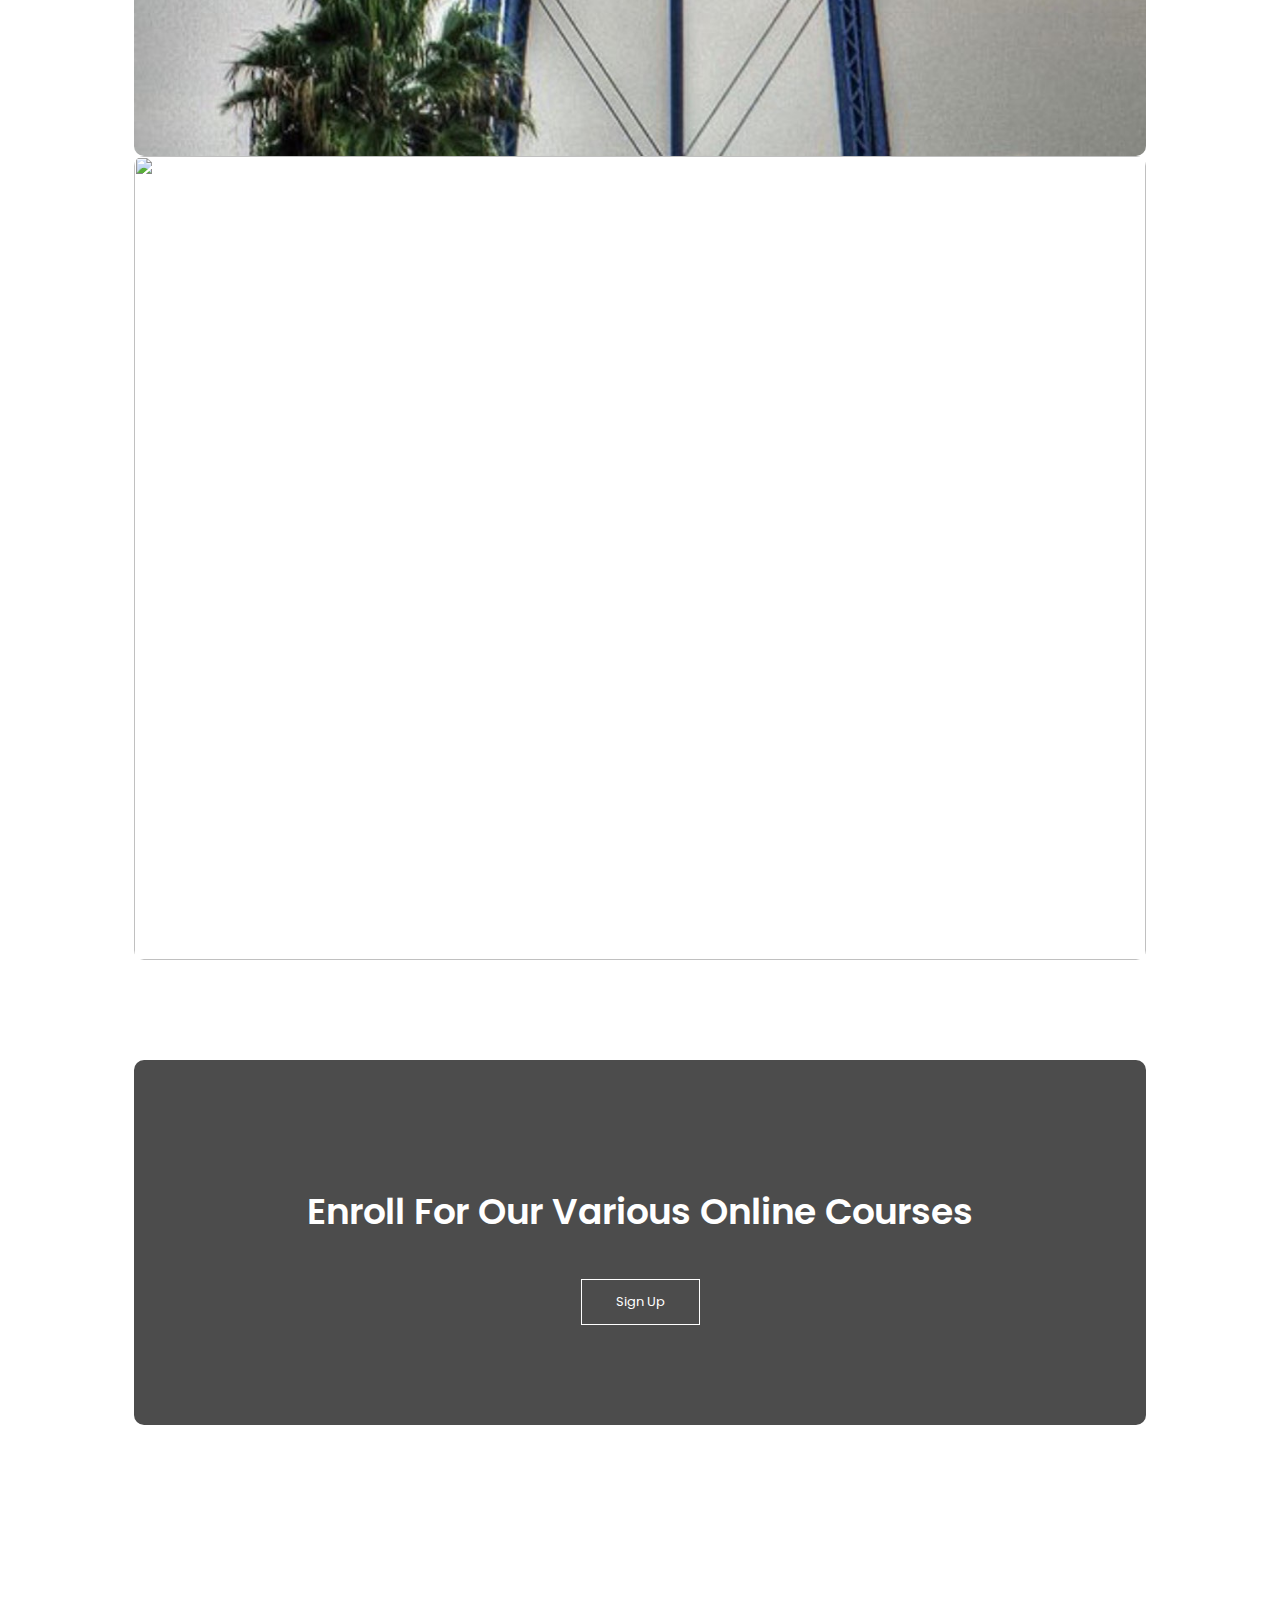
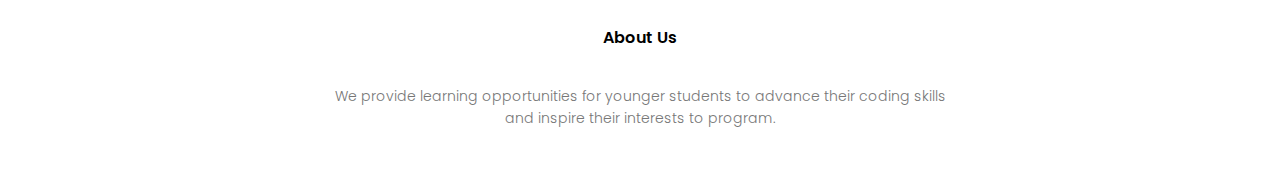
==== commit c9795c7f: "fixed content add discord url" ====
--- a/index.html
+++ b/index.html
@@ -53,25 +53,23 @@
         <div class="row g-4">
             <div class="col-12 col-md-4 p-4 course-col rounded">
                 <h3>Scratch</h3>
-                <p>Young age students' creativity and interests to code ould be inspired as we work and guide them
-                    through
-                    easy programming activities. Scratch allows new coders a chance to dip their feet in the water of
-                    coding
-                    and develop a logical thinking pattern at a young age.</p>
+                <p>This program is the perfect opportunity for beginners to explore your creativity
+                    and imagination through basic coding. Scratch will help establish a strong foundation
+                    of the fundamental thought process of a good coder through easy but detailed step-by-step tutorials.</p>
             </div>
             <div class="col-12 col-md-4 p-4 course-col rounded">
                 <h3>AP Computer Science Resources/ Strategies</h3>
-                <p>Students who needs extra practices and resources for the upcoming AP Computer Science exams and
-                    students
-                    whose highschool didn't offer AP Computer Science classes would be provided with tutoring,
-                    resources,
-                    strategies. </p>
+                <p>For students looking for help and practice for the AP Computer Science Principles and
+                    AP Computer Science A exams. This program can provide students an opportunity to prepare
+                    for the exams through practice tests, study materials, and tutoring on effective strategies
+                    to receive a 4 or 5 on the exam.</p>
             </div>
             <div class="col-12 col-md-4 p-4 course-col rounded">
                 <h3>Web Development/ Game Development/ Programming</h3>
-                <p>Students would learn how to develop their own websites, mobile games, and software applications
-                    through
-                    the teachings of how to use engines and programming languages to code. </p>
+                <p>Learn how to make your own websites, mobile games, and software applications! You can also
+                    learn new coding languages including Python, Java, and more! Whether you are a beginner or
+                    intermediate, this program will benefit you by developing your coding skills and adding to
+                    your portfolio.</p>
             </div>
         </div>
     </div>
@@ -84,13 +82,16 @@
     <p>Coding For Future Chapters</p>
     <div class="row">
         <div class="campus-col">
-
-
+                <img src="images/Placentia.jpg">
+                <div class="layer">
+                    <h3>Placentia</h3>
+                </div>
         </div>
         <div class="campus-col">
-            <img src="../images/YorbaLinda.jpg">
-            <div class="layer">
-                <h3>Yorba Linda</h3>
+                <img src="images/YorbaLinda.jpg">
+                <div class="layer">
+                    <h3>Yorba Linda</h3>
+                </div>
             </div>
         </div>
         <div class="campus-col">
@@ -125,6 +126,9 @@
         <a href="https://www.linkedin.com/in/coding-for-future-2b9b69263/" target="_blank">
             <ion-icon name="logo-linkedin"></ion-icon>
         </a>
+        <a href="https://discord.gg/Nzdgf86r" target="_blank">
+            <ion-icon name="logo-discord"></ion-icon>
+        </a>
     </div>
 
 
--- a/css/style.css
+++ b/css/style.css
@@ -212,11 +212,21 @@
 }
 
 .campus-col {
-    flex-basis: 32%;
+    flex-basis: 50%;
     border-radius: 10px;
     margin-bottom: 30px;
     position: relative;
     overflow: hidden;
+    margin: auto;
+}
+
+.left {
+    float:left;
+    width:50%;
+}
+.right {
+    float:right;
+    width:50%;
 }
 
 .campus-col img {
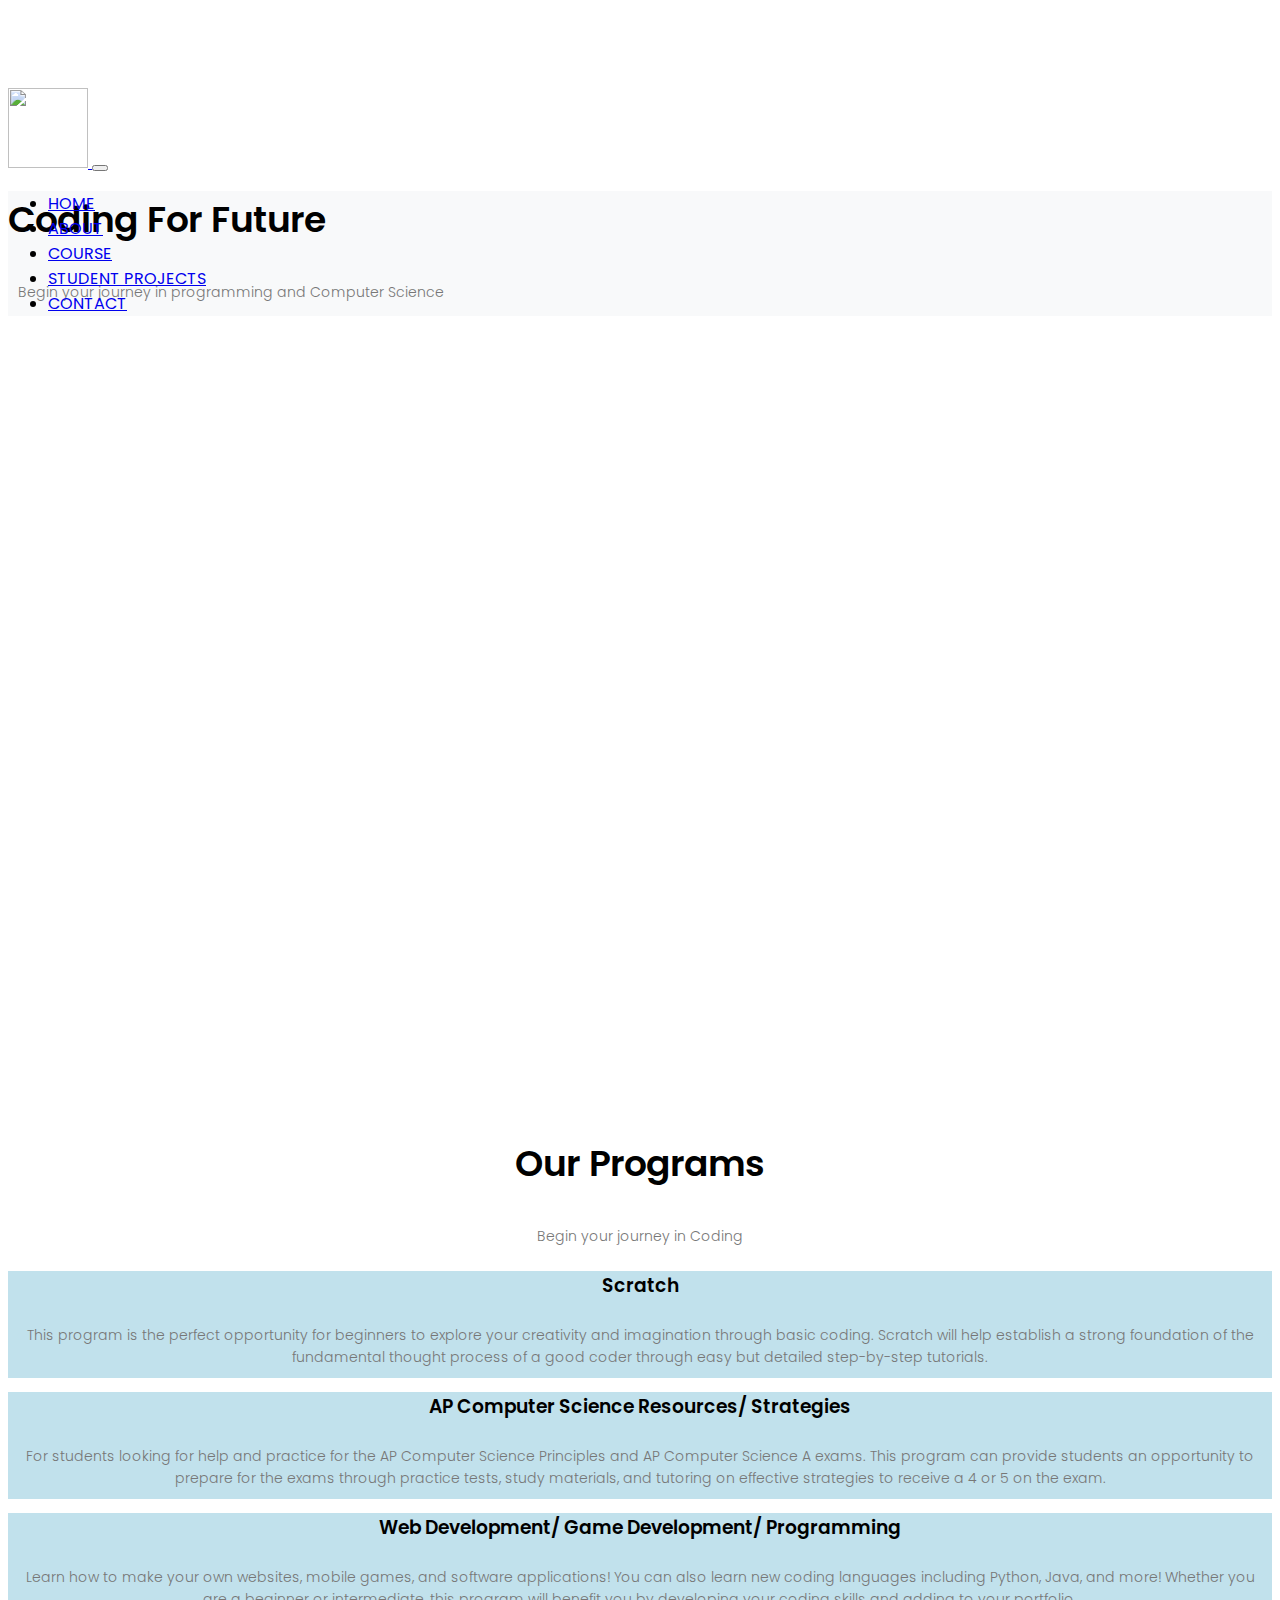
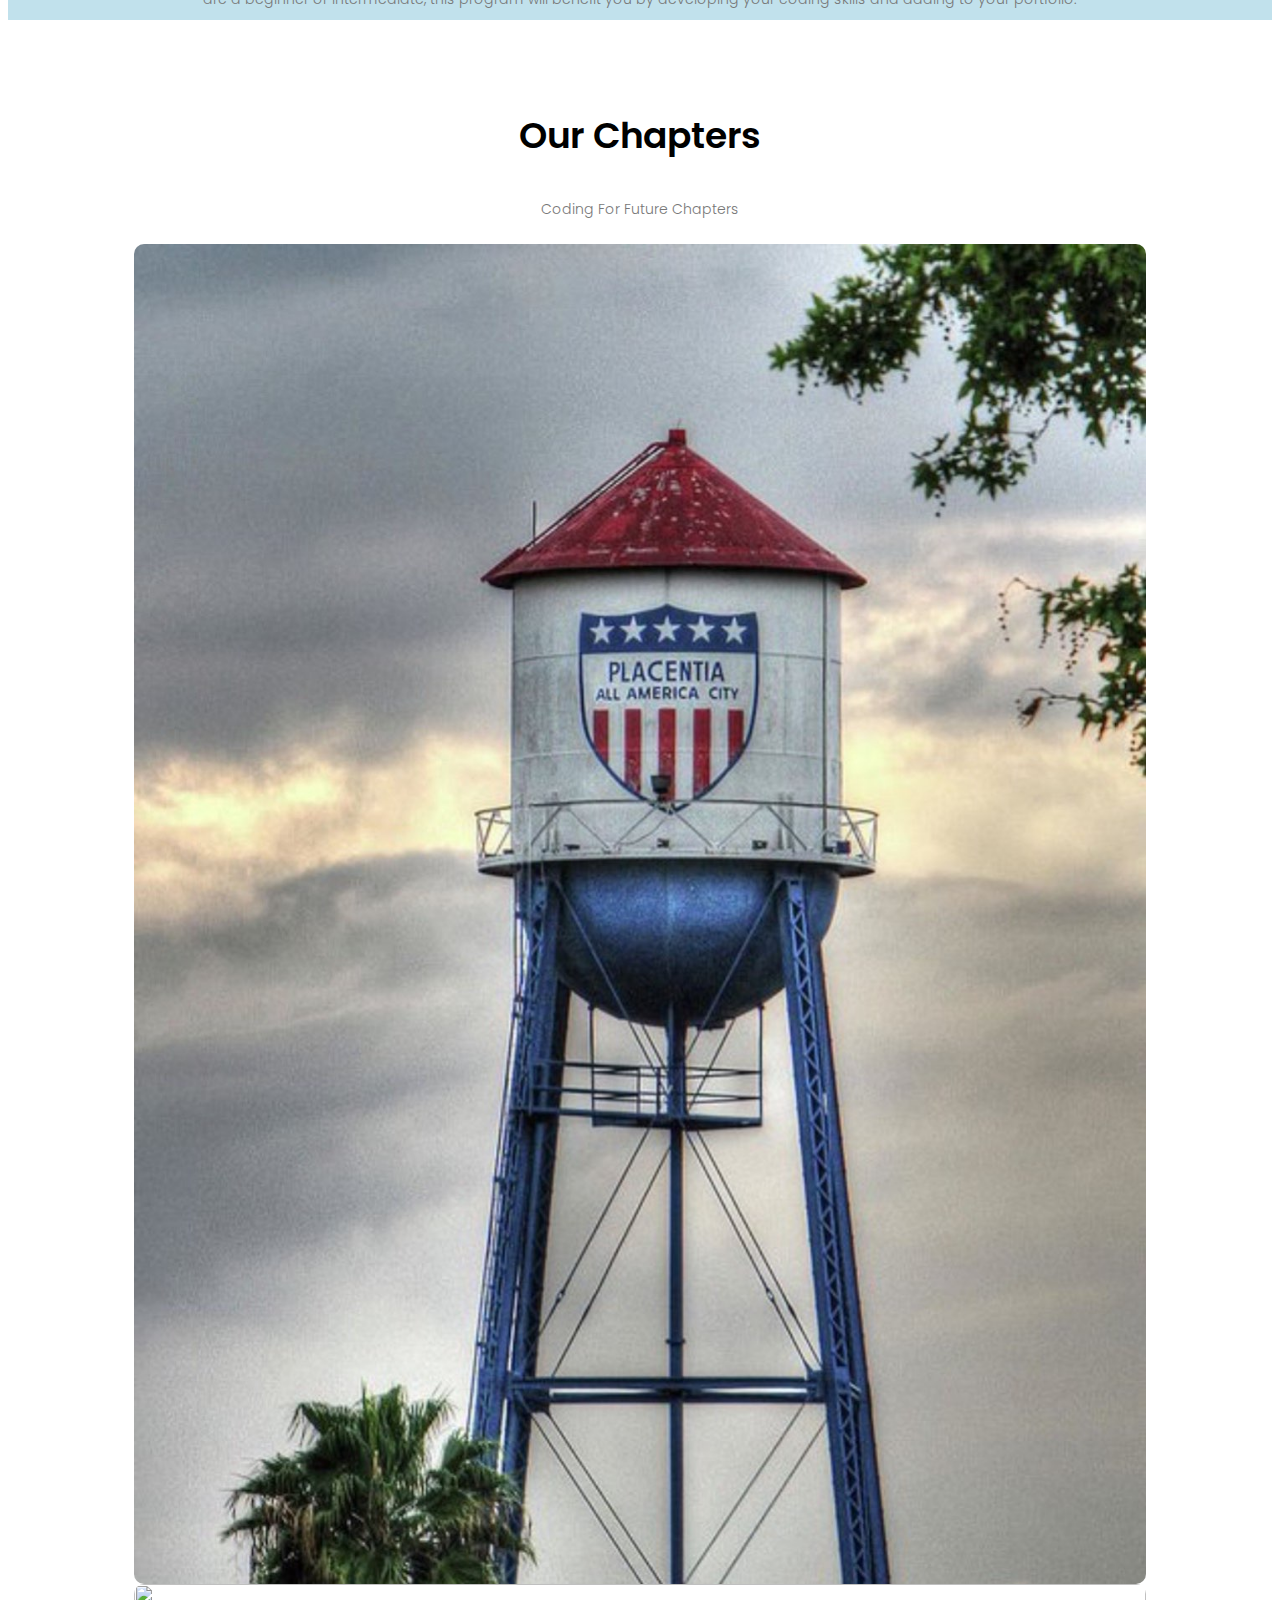
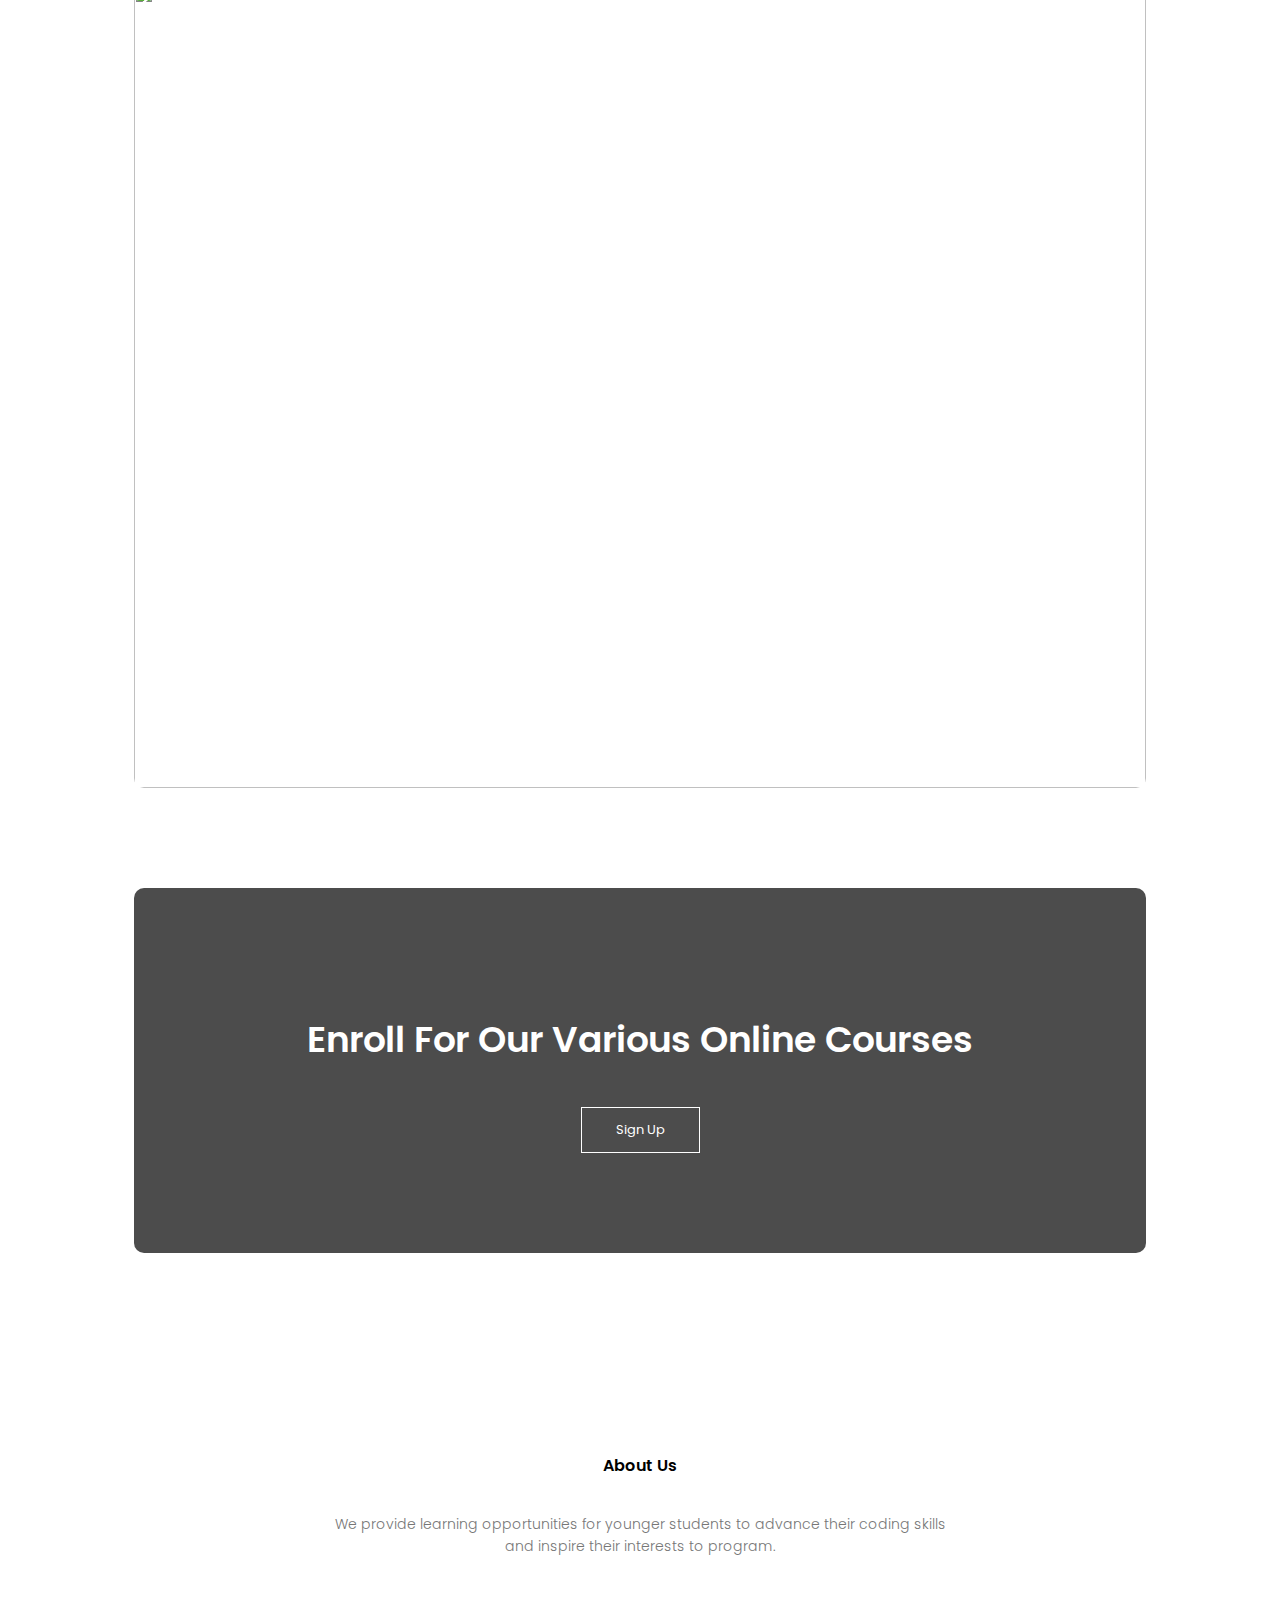
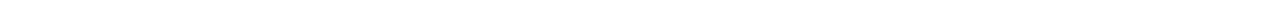
==== commit 450a88aa: "Fixed crammed together courses boxes" ====
--- a/index.html
+++ b/index.html
@@ -51,25 +51,32 @@
     <p>Begin your journey in Coding</p>
     <div class="container">
         <div class="row g-4">
-            <div class="col-12 col-md-4 p-4 course-col rounded">
-                <h3>Scratch</h3>
-                <p>This program is the perfect opportunity for beginners to explore your creativity
-                    and imagination through basic coding. Scratch will help establish a strong foundation
-                    of the fundamental thought process of a good coder through easy but detailed step-by-step tutorials.</p>
+            <div class="col-12 col-md-4">
+                <div class="container course-box h-100 p-3 rounded">
+                    <h3>Scratch</h3>
+                    <p>This program is the perfect opportunity for beginners to explore your creativity
+                        and imagination through basic coding. Scratch will help establish a strong foundation
+                        of the fundamental thought process of a good coder through easy but detailed step-by-step
+                        tutorials.</p>
+                </div>
             </div>
-            <div class="col-12 col-md-4 p-4 course-col rounded">
-                <h3>AP Computer Science Resources/ Strategies</h3>
-                <p>For students looking for help and practice for the AP Computer Science Principles and
-                    AP Computer Science A exams. This program can provide students an opportunity to prepare
-                    for the exams through practice tests, study materials, and tutoring on effective strategies
-                    to receive a 4 or 5 on the exam.</p>
+            <div class="col-12 col-md-4">
+                <div class="container course-box h-100 p-3 rounded">
+                    <h3>AP Computer Science Resources/ Strategies</h3>
+                    <p>For students looking for help and practice for the AP Computer Science Principles and
+                        AP Computer Science A exams. This program can provide students an opportunity to prepare
+                        for the exams through practice tests, study materials, and tutoring on effective strategies
+                        to receive a 4 or 5 on the exam.</p>
+                </div>
             </div>
-            <div class="col-12 col-md-4 p-4 course-col rounded">
-                <h3>Web Development/ Game Development/ Programming</h3>
-                <p>Learn how to make your own websites, mobile games, and software applications! You can also
-                    learn new coding languages including Python, Java, and more! Whether you are a beginner or
-                    intermediate, this program will benefit you by developing your coding skills and adding to
-                    your portfolio.</p>
+            <div class="col-12 col-md-4">
+                <div class="container course-box h-100 p-3 rounded">
+                    <h3>Web Development/ Game Development/ Programming</h3>
+                    <p>Learn how to make your own websites, mobile games, and software applications! You can also
+                        learn new coding languages including Python, Java, and more! Whether you are a beginner or
+                        intermediate, this program will benefit you by developing your coding skills and adding to
+                        your portfolio.</p>
+                </div>
             </div>
         </div>
     </div>
@@ -134,19 +141,6 @@
 
 </section>
 
-
-<!----JavaScript for toggle menu---->
-<script>
-    var navLinks = document.getElementById("navLinks");
-
-    function showMenu() {
-        navLinks.style.right = "0";
-    }
-
-    function hideMenu() {
-        navLinks.style.right = "-200px";
-    }
-</script>
 <script src="https://unpkg.com/ionicons@5.5.2/dist/ionicons/ionicons.esm.js" type="module"></script>
 <script nomodule src="https://unpkg.com/ionicons@5.5.2/dist/ionicons/ionicons.js"></script>
 <script crossorigin="anonymous"
--- a/css/style.css
+++ b/css/style.css
@@ -174,7 +174,7 @@
     padding: 10px;
 }
 
-.course-col {
+.course-box {
     background: #c1e1ec;
     transition: .5s;
 }
@@ -185,7 +185,7 @@
     margin: 10px 0;
 }
 
-.course-col:hover {
+.course-box:hover {
     box-shadow: 0 0 20px 0px rgba(137, 207, 240, 1);
 
 }
@@ -601,47 +601,13 @@
     width: 100%;
 }
 
-.contact-us {
-    width: 80%;
-    margin: auto;
-}
-
-.contact-col {
-    flex-basis: 48%;
-    margin-bottom: 30px;
-}
-
-.contact-col div {
-    display: flex;
-    align-items: center;
-    margin-bottom: 40px;
-}
-
-.contact-col div .fa {
-    font-size: 28px;
+.contact-us .fa {
+    font-size:200%;
     color: #f44336;
-    margin: 10px;
-    margin-right: 30px;
-}
-
-.contact-col div p {
-    padding: 0;
-}
-
-.contact-col div h5 {
-    font-size: 20px;
-    margin-bottom: 5px;
-    color: #555;
-    font-weight: 400;
-
-}
-
-.contact-col input, .contact-col textarea {
-    width: 100%;
-    padding: 15px;
-    margin-bottom: 17px;
-    outline: none;
-    border: 1px solid #ccc;
+}
+.contact-us iconify-icon {
+    font-size:200%;
+    color: #f44336;
 }
 
 .footer-link {
@@ -651,14 +617,6 @@
 
 .project {
     text-align: center;
-}
-
-
-.container {
-    width: 100%;
-    border-radius: 6px;
-    margin: 100px 0;
-    background-color: #fff;
 }
 
 .container header {
